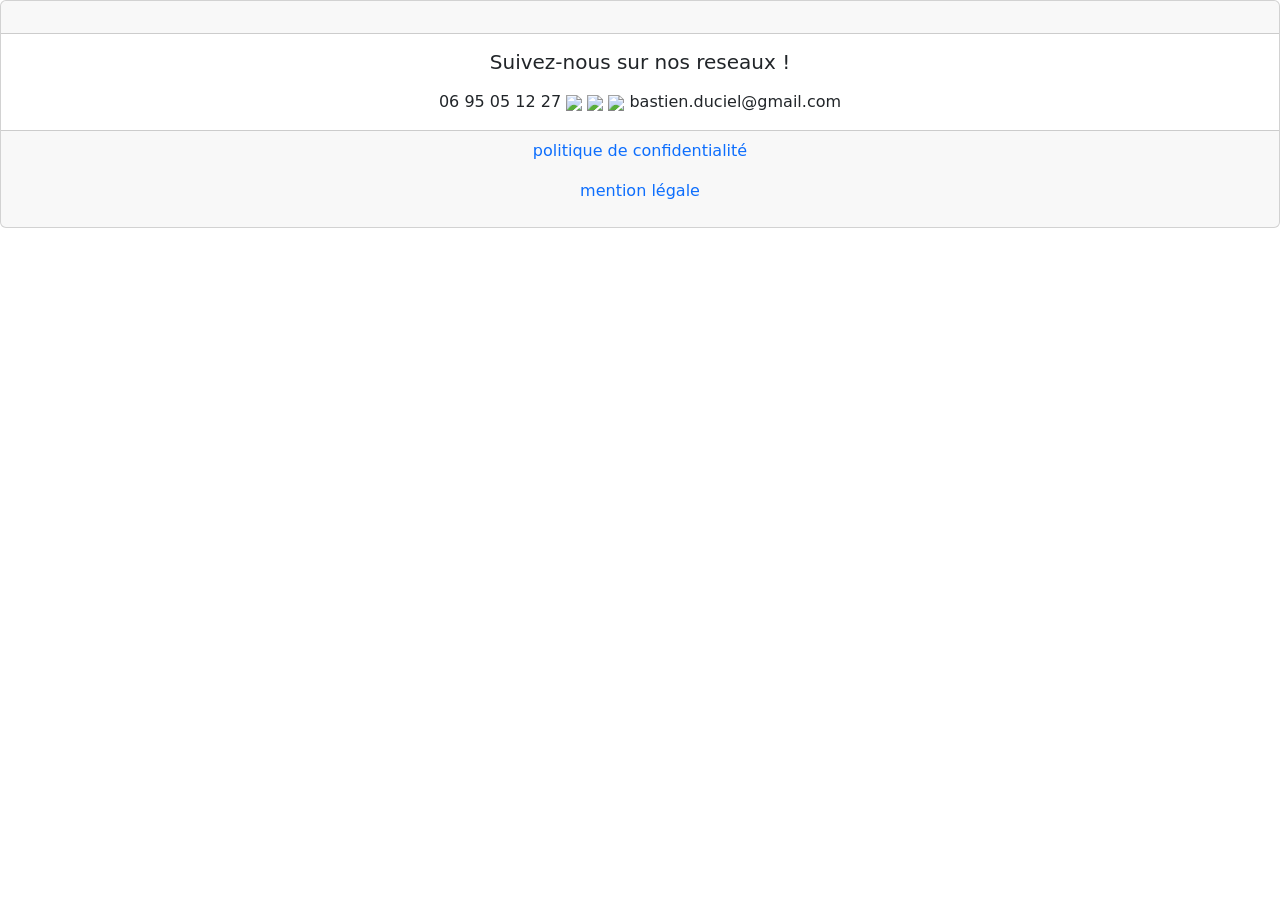
==== Code/View/footer.html @ 14ed9ce8 "Add files via upload" ====
<!DOCTYPE html>
<html lang="en">
<head>
    <link href="https://cdn.jsdelivr.net/npm/bootstrap@5.3.0-alpha3/dist/css/bootstrap.min.css" rel="stylesheet" integrity="sha384-KK94CHFLLe+nY2dmCWGMq91rCGa5gtU4mk92HdvYe+M/SXH301p5ILy+dN9+nJOZ" crossorigin="anonymous">
    <meta charset="UTF-8">
    <meta http-equiv="X-UA-Compatible" content="IE=edge">
    <meta name="viewport" content="width=, initial-scale=1.0">
    <link rel="stylesheet" href="../Code/css/cssfooter.css">
    <title>footer</title>
</head>
<body>
</body>
</html>
<footer>
    <div class="card text-center">
        <div class="card-header">
            <p>  </p>
        </div>
        <div class="card-body">
          <h5 class="card-title">Suivez-nous sur nos reseaux !</h5>
          <p class="card-text"></p>
          <a id="mobile">06 95 05 12 27</a>
          <img src="logoTwitter.png" id="twitter">
          <img src="logoinstagram.png" id="instagram">
          <img src="logoFacebook.png" id="facebook">
          <a id="Email">bastien.duciel@gmail.com</a>
        </div>
        <div class="card-footer text-body-secondary" >
            <p><a href="#" class="link-underline-light">politique de confidentialité</a></p> 
            <p><a href="#" class="link-underline-light">mention légale</a></p> 
        </div >
      </div>
</footer>
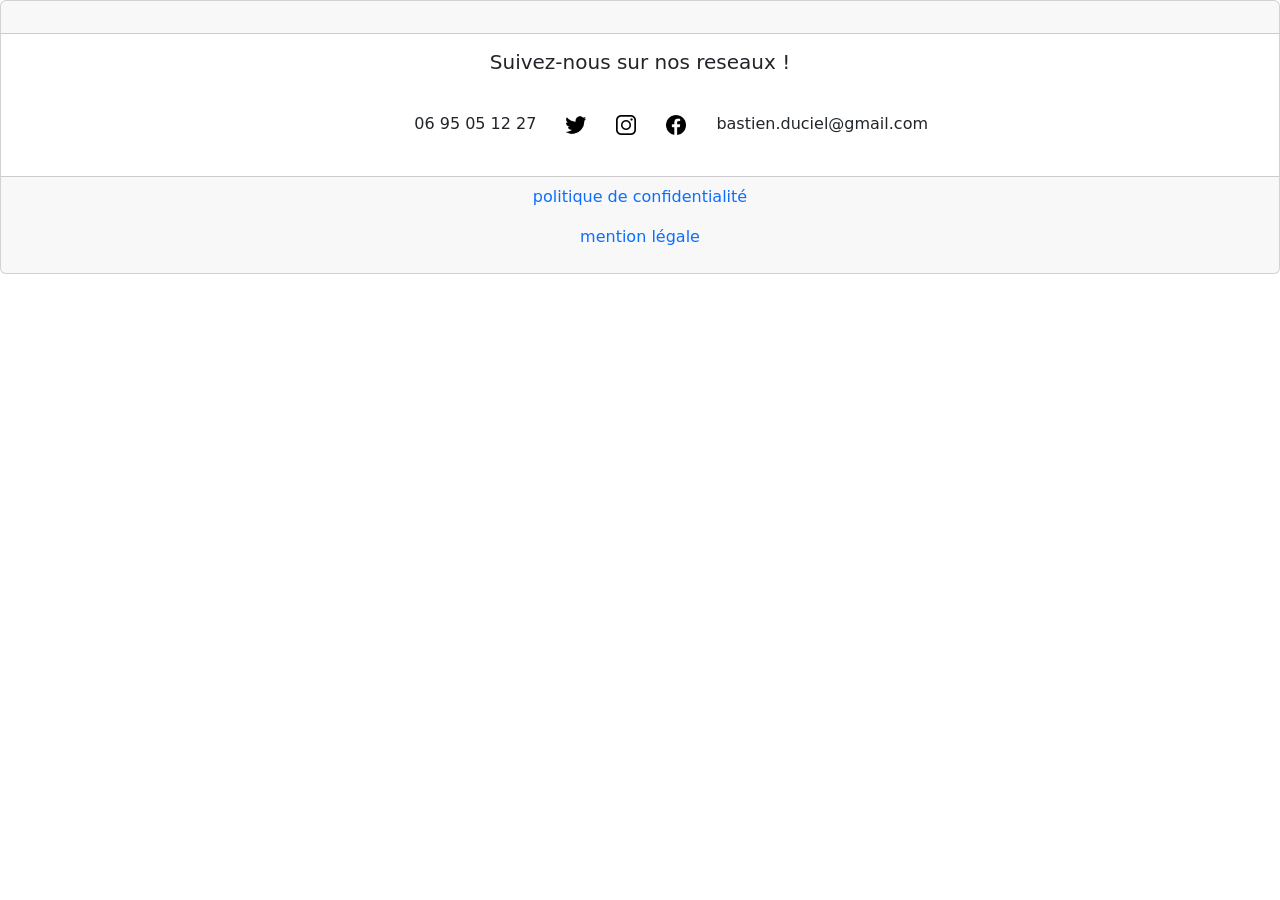
==== commit 14e3f454: "footer" ====
--- a/Code/View/footer.html
+++ b/Code/View/footer.html
@@ -1,33 +1,37 @@
 <!DOCTYPE html>
 <html lang="en">
+
 <head>
-    <link href="https://cdn.jsdelivr.net/npm/bootstrap@5.3.0-alpha3/dist/css/bootstrap.min.css" rel="stylesheet" integrity="sha384-KK94CHFLLe+nY2dmCWGMq91rCGa5gtU4mk92HdvYe+M/SXH301p5ILy+dN9+nJOZ" crossorigin="anonymous">
+    <link href="https://cdn.jsdelivr.net/npm/bootstrap@5.3.0-alpha3/dist/css/bootstrap.min.css" rel="stylesheet"
+        integrity="sha384-KK94CHFLLe+nY2dmCWGMq91rCGa5gtU4mk92HdvYe+M/SXH301p5ILy+dN9+nJOZ" crossorigin="anonymous">
     <meta charset="UTF-8">
     <meta http-equiv="X-UA-Compatible" content="IE=edge">
     <meta name="viewport" content="width=, initial-scale=1.0">
-    <link rel="stylesheet" href="../Code/css/cssfooter.css">
+    <link rel="stylesheet" href="../css/cssfooter.css">
     <title>footer</title>
 </head>
+
 <body>
 </body>
+
 </html>
 <footer>
     <div class="card text-center">
         <div class="card-header">
-            <p>  </p>
+            <p> </p>
         </div>
         <div class="card-body">
-          <h5 class="card-title">Suivez-nous sur nos reseaux !</h5>
-          <p class="card-text"></p>
-          <a id="mobile">06 95 05 12 27</a>
-          <img src="logoTwitter.png" id="twitter">
-          <img src="logoinstagram.png" id="instagram">
-          <img src="logoFacebook.png" id="facebook">
-          <a id="Email">bastien.duciel@gmail.com</a>
+            <h5 class="card-title">Suivez-nous sur nos reseaux !</h5>
+            <p class="card-text"></p>
+            <a id="mobile">06 95 05 12 27</a>
+            <img src="../Images/logoTwitter.png" id="twitter">
+            <img src="../Images/logoinstagram.png" id="instagram">
+            <img src="../Images/logoFacebook.png" id="facebook">
+            <a id="Email">bastien.duciel@gmail.com</a>
         </div>
-        <div class="card-footer text-body-secondary" >
-            <p><a href="#" class="link-underline-light">politique de confidentialité</a></p> 
-            <p><a href="#" class="link-underline-light">mention légale</a></p> 
-        </div >
-      </div>
+        <div class="card-footer text-body-secondary">
+            <p><a href="#" class="link-underline-light">politique de confidentialité</a></p>
+            <p><a href="#" class="link-underline-light">mention légale</a></p>
+        </div>
+    </div>
 </footer>
--- a/Code/css/cssfooter.css
+++ b/Code/css/cssfooter.css
@@ -0,0 +1,25 @@
+footer{
+    position:relative;
+    
+}
+#twitter{
+    width: 20px;
+}
+#instagram{
+    width: 20px;
+    margin: 2%;
+    
+}
+#facebook{
+    width: 20px;
+}
+
+#Email{
+    margin: 2%;
+}
+
+#mobile{
+    margin: 2%;
+    left: 10%;
+    padding-left: 5%;
+}
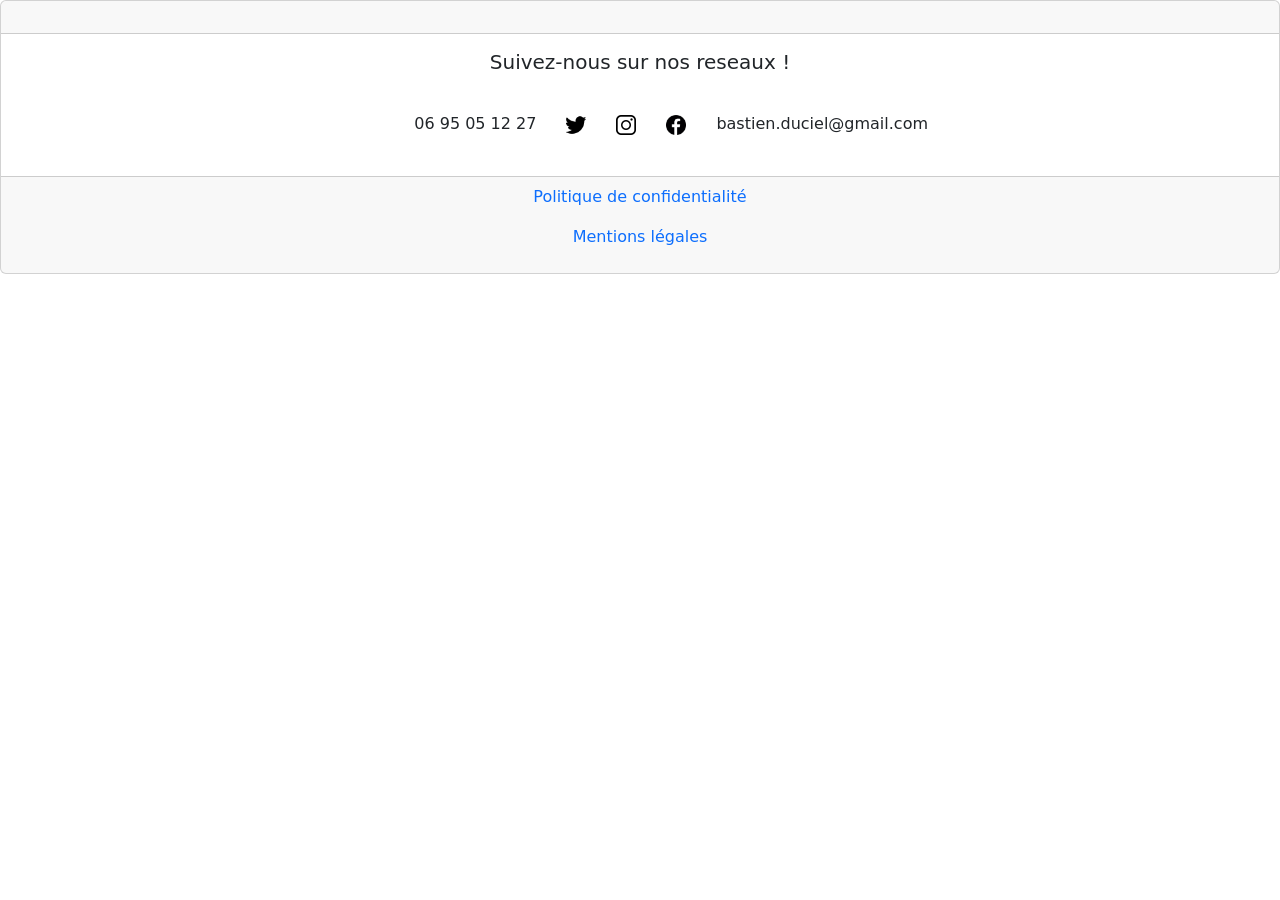
==== commit c71b612e: "accueil" ====
--- a/Code/View/footer.html
+++ b/Code/View/footer.html
@@ -30,8 +30,8 @@
             <a id="Email">bastien.duciel@gmail.com</a>
         </div>
         <div class="card-footer text-body-secondary">
-            <p><a href="#" class="link-underline-light">politique de confidentialité</a></p>
-            <p><a href="#" class="link-underline-light">mention légale</a></p>
+            <p><a href="#" class="link-underline-light">Politique de confidentialité</a></p>
+            <p><a href="#" class="link-underline-light">Mentions légales</a></p>
         </div>
     </div>
 </footer>
--- a/Code/css/cssfooter.css
+++ b/Code/css/cssfooter.css
@@ -1,24 +1,27 @@
-footer{
-    position:relative;
-    
+footer {
+    position: relative;
+
 }
-#twitter{
-    width: 20px;
-}
-#instagram{
-    width: 20px;
-    margin: 2%;
-    
-}
-#facebook{
+
+#twitter {
     width: 20px;
 }
 
-#Email{
+#instagram {
+    width: 20px;
+    margin: 2%;
+
+}
+
+#facebook {
+    width: 20px;
+}
+
+#Email {
     margin: 2%;
 }
 
-#mobile{
+#mobile {
     margin: 2%;
     left: 10%;
     padding-left: 5%;
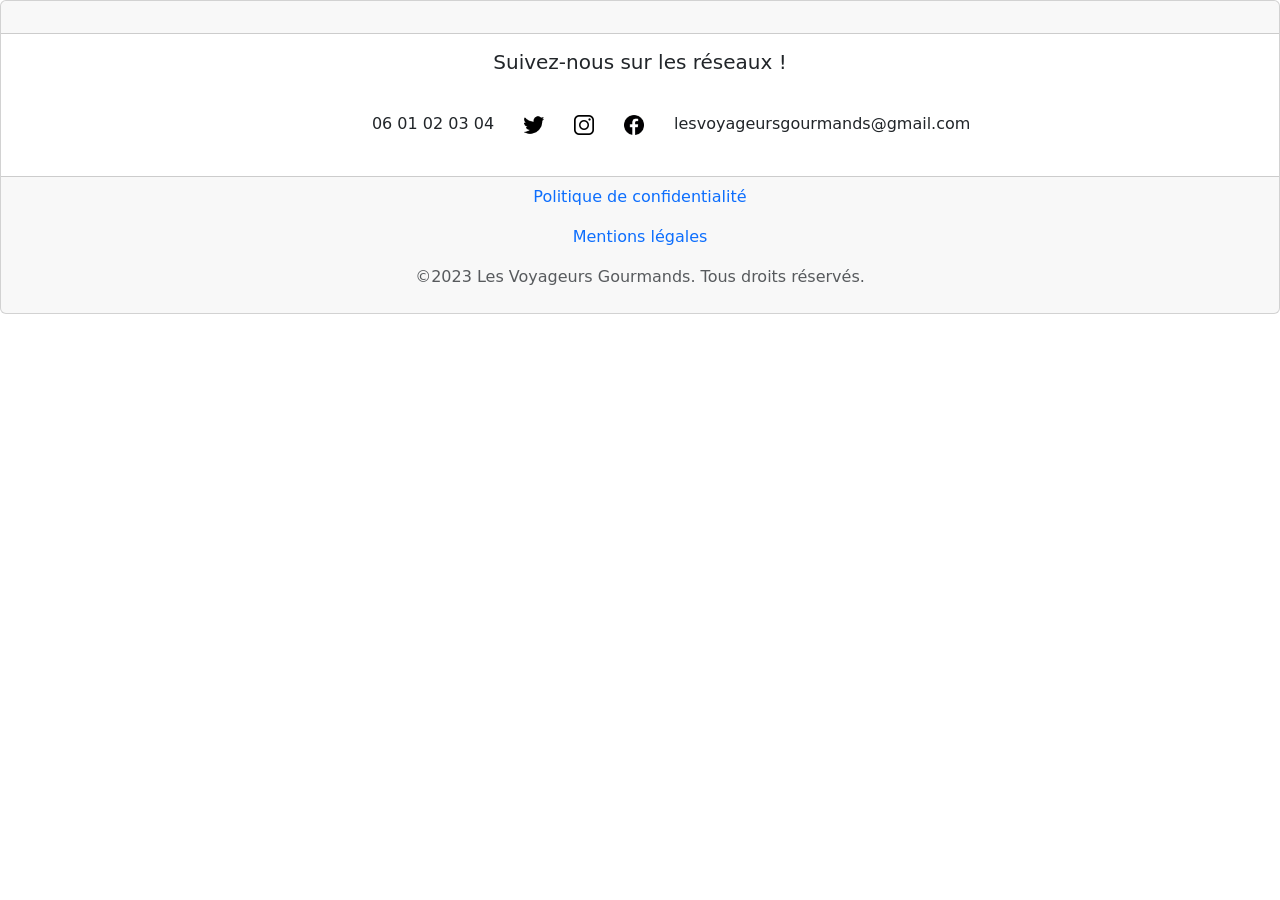
==== commit fda4ebc0: "détail recette et autres" ====
--- a/Code/View/footer.html
+++ b/Code/View/footer.html
@@ -21,17 +21,18 @@
             <p> </p>
         </div>
         <div class="card-body">
-            <h5 class="card-title">Suivez-nous sur nos reseaux !</h5>
+            <h5 class="card-title">Suivez-nous sur les réseaux !</h5>
             <p class="card-text"></p>
-            <a id="mobile">06 95 05 12 27</a>
+            <a id="mobile">06 01 02 03 04</a>
             <img src="../Images/logoTwitter.png" id="twitter">
             <img src="../Images/logoinstagram.png" id="instagram">
             <img src="../Images/logoFacebook.png" id="facebook">
-            <a id="Email">bastien.duciel@gmail.com</a>
+            <a id="Email">lesvoyageursgourmands@gmail.com</a>
         </div>
         <div class="card-footer text-body-secondary">
             <p><a href="#" class="link-underline-light">Politique de confidentialité</a></p>
             <p><a href="#" class="link-underline-light">Mentions légales</a></p>
+            <p>©2023 Les Voyageurs Gourmands. Tous droits réservés.</p>
         </div>
     </div>
 </footer>
